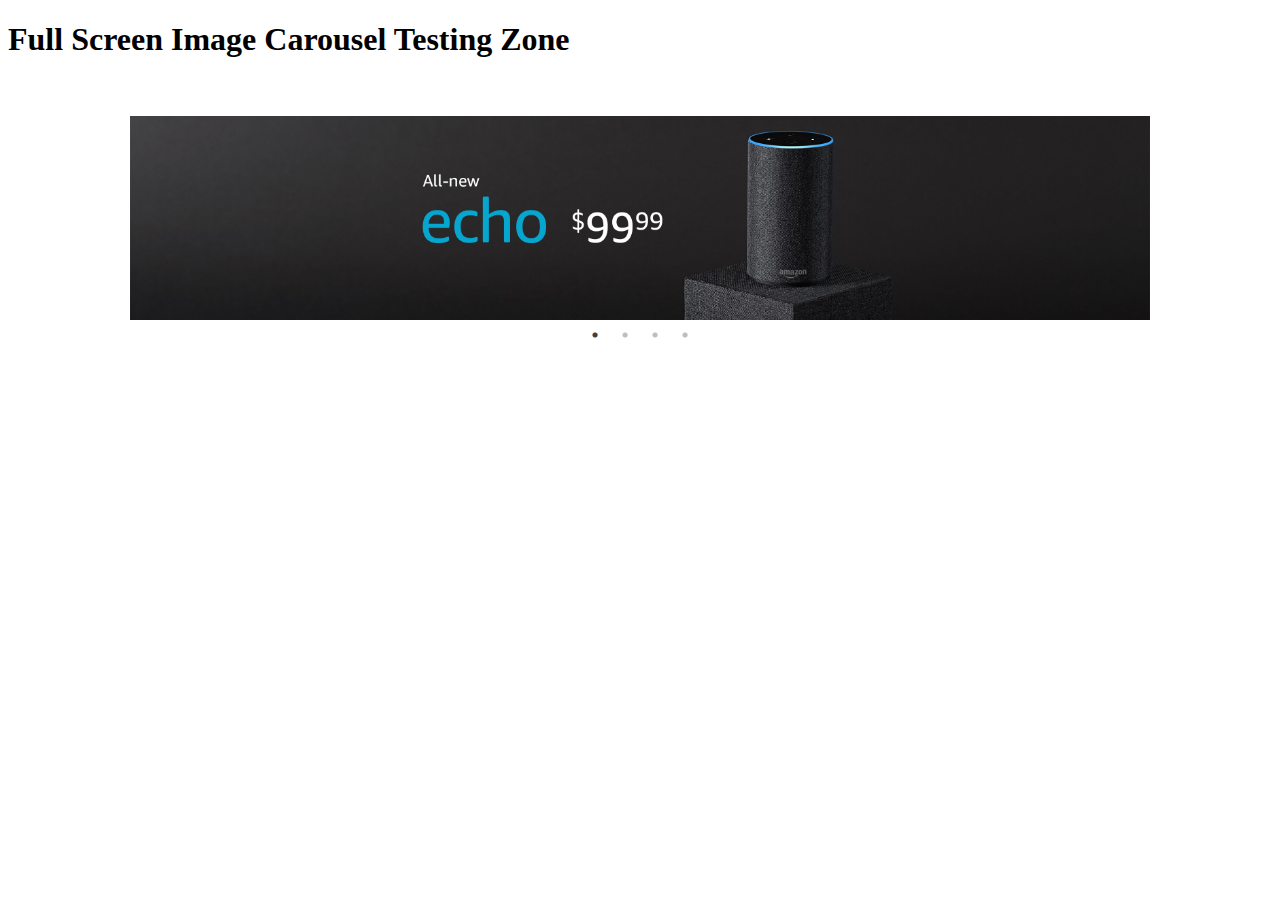
==== index.html @ 8f5c5a1d "init commit" ====
<!DOCTYPE html>
<html>

<head>
  <meta charset="utf-8">
  <meta name="viewport" content="width=device-width">
  <title>slider test</title>
  <link rel="stylesheet" type="text/css" href="./style.css">
  <link rel="stylesheet" type="text/css" href=./slick.css>
  <link rel="stylesheet" type="text/css" href=./slick-theme.css>
  <script src="https://ajax.googleapis.com/ajax/libs/jquery/3.3.1/jquery.min.js"></script>
</head>

<body>

  <h1>Full Screen Image Carousel Testing Zone</h1>
  <br>
  <br>

  <script>
    $(function() {
      $('.single-img-slider').slick({
        arrows: true,
        dots: true
      });
    });
  </script>

  <!-- <script>
    $(function() {
      $('.single-img-slider').slick({
        dots: false,
        arrows: false,
        infinite: false,
        speed: 300,
        slidesToShow: 4,
        slidesToScroll: 2,
        variableWidth: true,
        swipeToSlide: true,
        autoplay: false,
        responsive: [{
            breakpoint: 1020,
            settings: {
              slidesToScroll: 2,
            }
          },
          {
            breakpoint: 768,
            settings: {
              slidesToShow: 2,
              slidesToScroll: 1
            }
          }
        ]
      });
    });
  </script> -->

  <div class="single-img-slider">
    <div class="dflt-styles">
      <a class="img-link" href="#">
        <img src="./img/fs-1.jpg" alt="">
      </a>
    </div>
    <div class="dflt-styles">
      <a class="img-link" href="#">
        <img src="./img/fs-2.jpg" alt="">
      </a>
    </div>
    <div class="dflt-styles">
      <a class="img-link" href="#">
        <img src="./img/fs-3.jpg" alt="">
      </a>
    </div>
    <div class="dflt-styles">
      <a class="img-link" href="#">
        <img src="./img/fs-4.jpg" alt="">
      </a>
    </div>
  </div>

  <script type="text/javascript" src="./slick.min.js"></script>
  <script type="text/javascript" src="./index.js"></script>

</body>

</html>
---- style.css ----
.dflt-styles {
  text-align: center;
  float: left;
}

img {
  max-width: 1020px;
  margin: 0 auto;
}

.single-img-slider .slick-prev:before, .slick-next:before {
  color: white !important;
}

.single-img-slider .slick-prev {
  margin-left: 75px;
  left: 25px !important;
  z-index: 99999;
}

.single-img-slider .slick-next {
  margin-right: 75px;
  right: 25px !important;
  z-index: 99999;
}
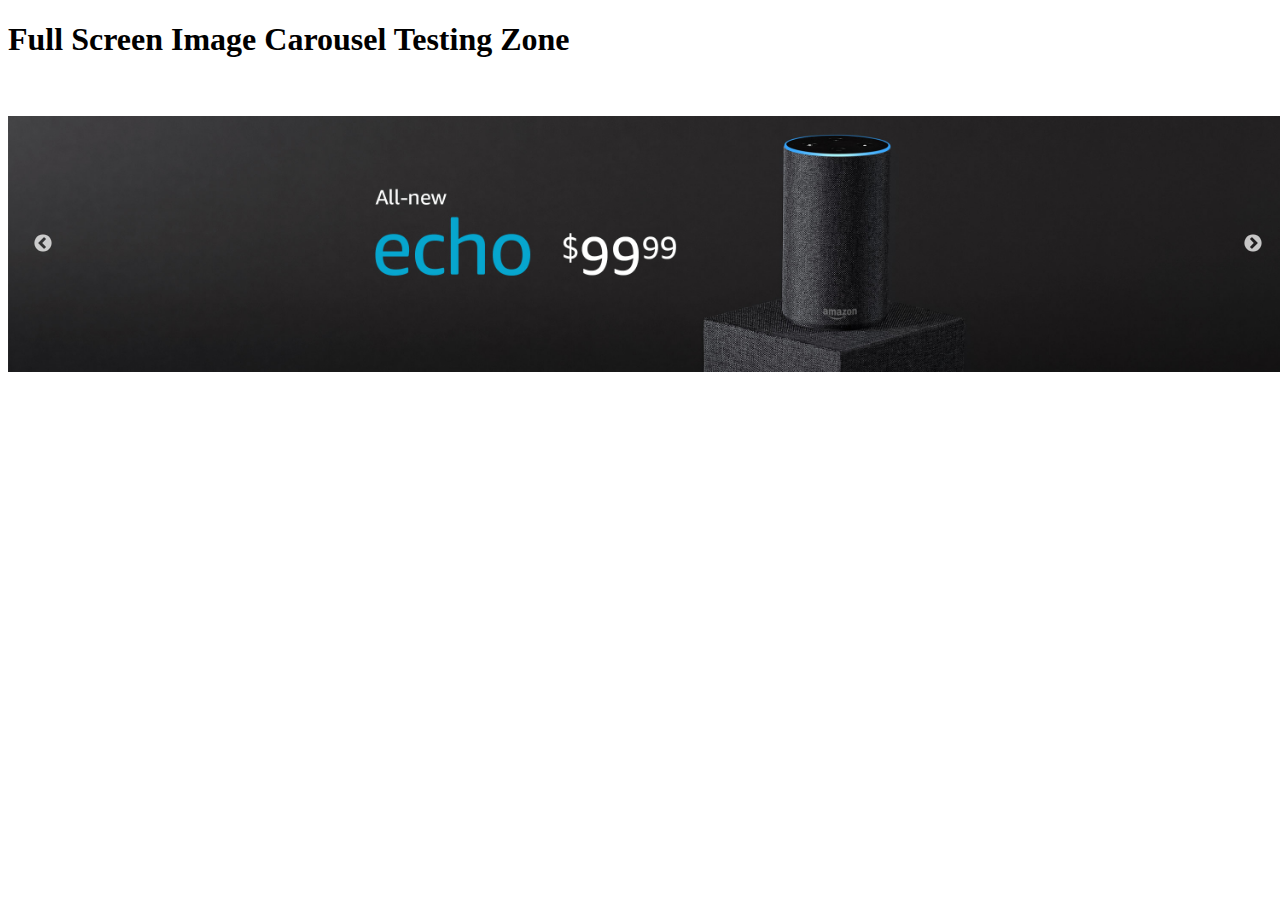
==== commit 64585ec2: "adds responsive mode for demo" ====
--- a/index.html
+++ b/index.html
@@ -21,40 +21,21 @@
     $(function() {
       $('.single-img-slider').slick({
         arrows: true,
-        dots: true
-      });
-    });
-  </script>
-
-  <!-- <script>
-    $(function() {
-      $('.single-img-slider').slick({
         dots: false,
-        arrows: false,
-        infinite: false,
-        speed: 300,
-        slidesToShow: 4,
-        slidesToScroll: 2,
-        variableWidth: true,
-        swipeToSlide: true,
-        autoplay: false,
+        autoplay: true,
+        autoplaySpeed: 4000,
         responsive: [{
-            breakpoint: 1020,
+            breakpoint: 767,
             settings: {
-              slidesToScroll: 2,
-            }
-          },
-          {
-            breakpoint: 768,
-            settings: {
-              slidesToShow: 2,
-              slidesToScroll: 1
+              arrows: false,
+              dots: true
             }
           }
         ]
       });
     });
-  </script> -->
+  </script>
+
 
   <div class="single-img-slider">
     <div class="dflt-styles">
--- a/style.css
+++ b/style.css
@@ -1,11 +1,16 @@
+body {
+  width: 100%;
+}
+
 .dflt-styles {
   text-align: center;
   float: left;
 }
 
-img {
-  max-width: 1020px;
-  margin: 0 auto;
+.single-img-slider img {
+  max-width: 1500px;
+  height: auto;
+  width: 100%;
 }
 
 .single-img-slider .slick-prev:before, .slick-next:before {
@@ -13,13 +18,11 @@
 }
 
 .single-img-slider .slick-prev {
-  margin-left: 75px;
   left: 25px !important;
   z-index: 99999;
 }
 
 .single-img-slider .slick-next {
-  margin-right: 75px;
   right: 25px !important;
   z-index: 99999;
 }
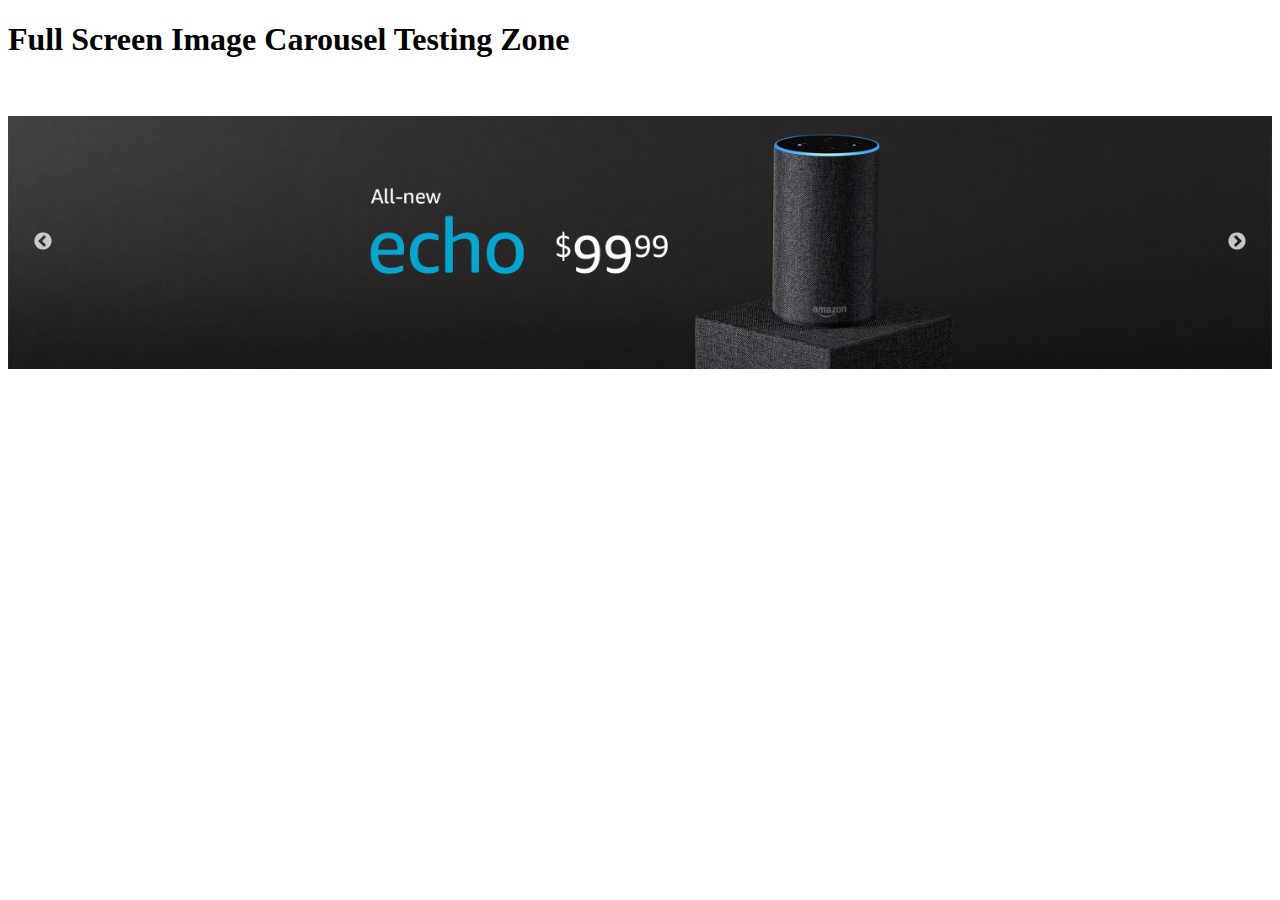
==== commit d977bd32: "inlines styles to be able to add to MCP page" ====
--- a/index.html
+++ b/index.html
@@ -16,6 +16,27 @@
   <h1>Full Screen Image Carousel Testing Zone</h1>
   <br>
   <br>
+
+  <style>
+  .single-img-slider img {
+    height: auto;
+    width: 100%;
+  }
+
+  .single-img-slider .slick-prev:before, .slick-next:before {
+    color: white !important;
+  }
+
+  .single-img-slider .slick-prev {
+    left: 25px !important;
+    z-index: 99999;
+  }
+
+  .single-img-slider .slick-next {
+    right: 25px !important;
+    z-index: 99999;
+  }
+  </style>
 
   <script>
     $(function() {
--- a/style.css
+++ b/style.css
@@ -1,14 +1,15 @@
-body {
+/* Inlined stykes for MCP PAGE */
+
+/* body, html {
   width: 100%;
-}
+} */
 
-.dflt-styles {
+/* .dflt-styles {
   text-align: center;
   float: left;
-}
+} */
 
-.single-img-slider img {
-  max-width: 1500px;
+/* .single-img-slider img {
   height: auto;
   width: 100%;
 }
@@ -25,4 +26,4 @@
 .single-img-slider .slick-next {
   right: 25px !important;
   z-index: 99999;
-}
+} */
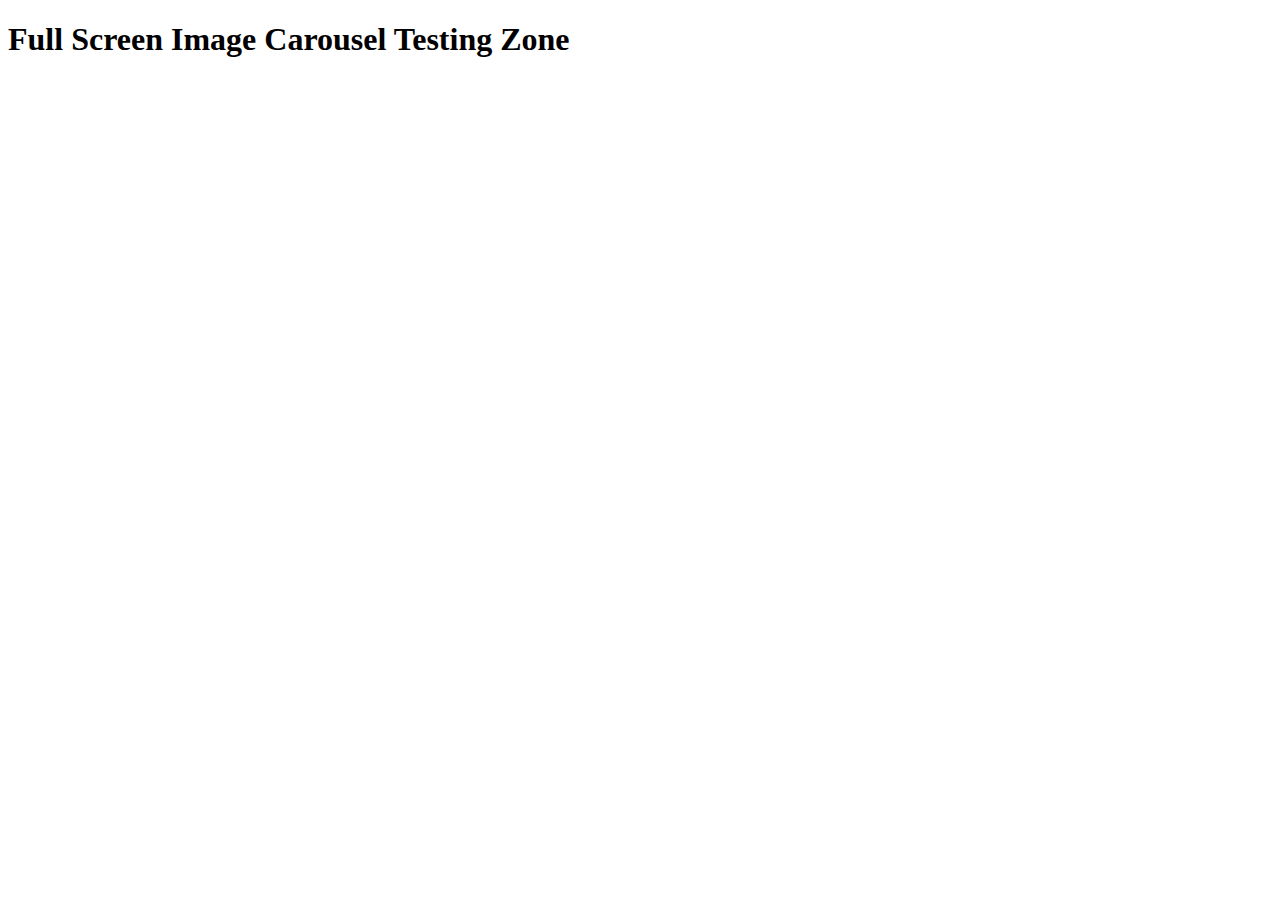
==== commit 0184bfa0: "adds absolute links for images and hosts them on cloudinary" ====
--- a/index.html
+++ b/index.html
@@ -61,22 +61,22 @@
   <div class="single-img-slider">
     <div class="dflt-styles">
       <a class="img-link" href="#">
-        <img src="./img/fs-1.jpg" alt="">
+        <img src="https://res.cloudinary.com/pure-hockey/image/fetch/q_auto,f_auto,fl_lossy/https%3A//www.purehockey.com/ui/ss-test/fs-1.jpg" alt="">
       </a>
     </div>
     <div class="dflt-styles">
       <a class="img-link" href="#">
-        <img src="./img/fs-2.jpg" alt="">
+        <img src="https://res.cloudinary.com/pure-hockey/image/fetch/q_auto,f_auto,fl_lossy/https%3A//www.purehockey.com/ui/ss-test/fs-2.jpg" alt="">
       </a>
     </div>
     <div class="dflt-styles">
       <a class="img-link" href="#">
-        <img src="./img/fs-3.jpg" alt="">
+        <img src="https://res.cloudinary.com/pure-hockey/image/fetch/q_auto,f_auto,fl_lossy/https%3A//www.purehockey.com/ui/ss-test/fs-3.jpg" alt="">
       </a>
     </div>
     <div class="dflt-styles">
       <a class="img-link" href="#">
-        <img src="./img/fs-4.jpg" alt="">
+        <img src="https://res.cloudinary.com/pure-hockey/image/fetch/q_auto,f_auto,fl_lossy/https%3A//www.purehockey.com/ui/ss-test/fs-4.jpg" alt="">
       </a>
     </div>
   </div>
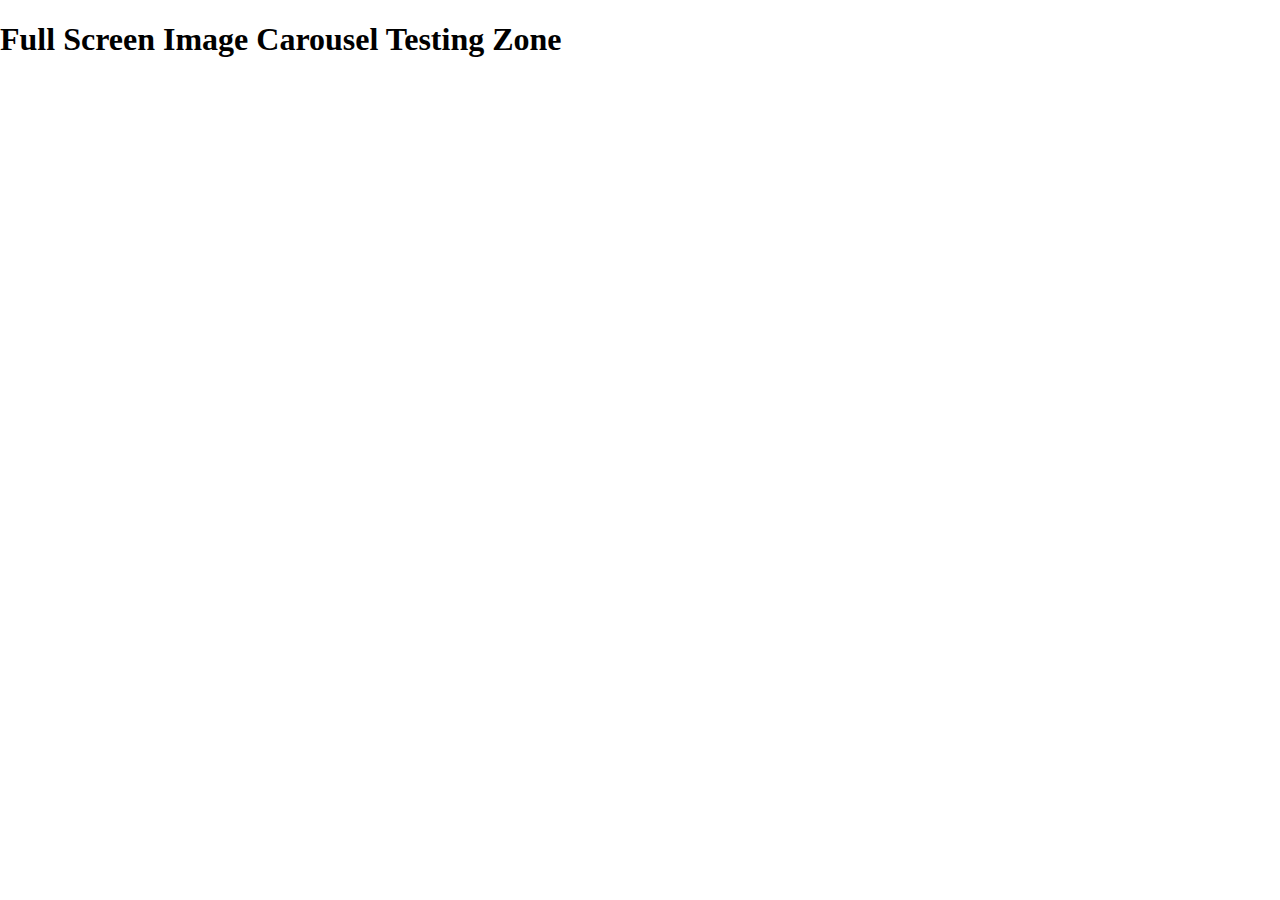
==== commit 243ad33d: "pushes dots below content" ====
--- a/index.html
+++ b/index.html
@@ -18,9 +18,15 @@
   <br>
 
   <style>
+  .dflt-styles {
+    text-align: center;
+    float: left;
+  }
+  
   .single-img-slider img {
     height: auto;
     width: 100%;
+    max-width: 1500px;
   }
 
   .single-img-slider .slick-prev:before, .slick-next:before {
@@ -57,7 +63,6 @@
     });
   </script>
 
-
   <div class="single-img-slider">
     <div class="dflt-styles">
       <a class="img-link" href="#">
--- a/style.css
+++ b/style.css
@@ -1,16 +1,18 @@
 /* Inlined stykes for MCP PAGE */
 
-/* body, html {
+body, html {
+  margin: 0;
   width: 100%;
-} */
+}
 
 /* .dflt-styles {
   text-align: center;
   float: left;
-} */
+}
 
-/* .single-img-slider img {
+.single-img-slider img {
   height: auto;
+  max-width: 1500px;
   width: 100%;
 }
 
@@ -27,3 +29,8 @@
   right: 25px !important;
   z-index: 99999;
 } */
+
+/* for support page possible prod */
+/* .slick-dots {
+    bottom: -40px;
+  } */
